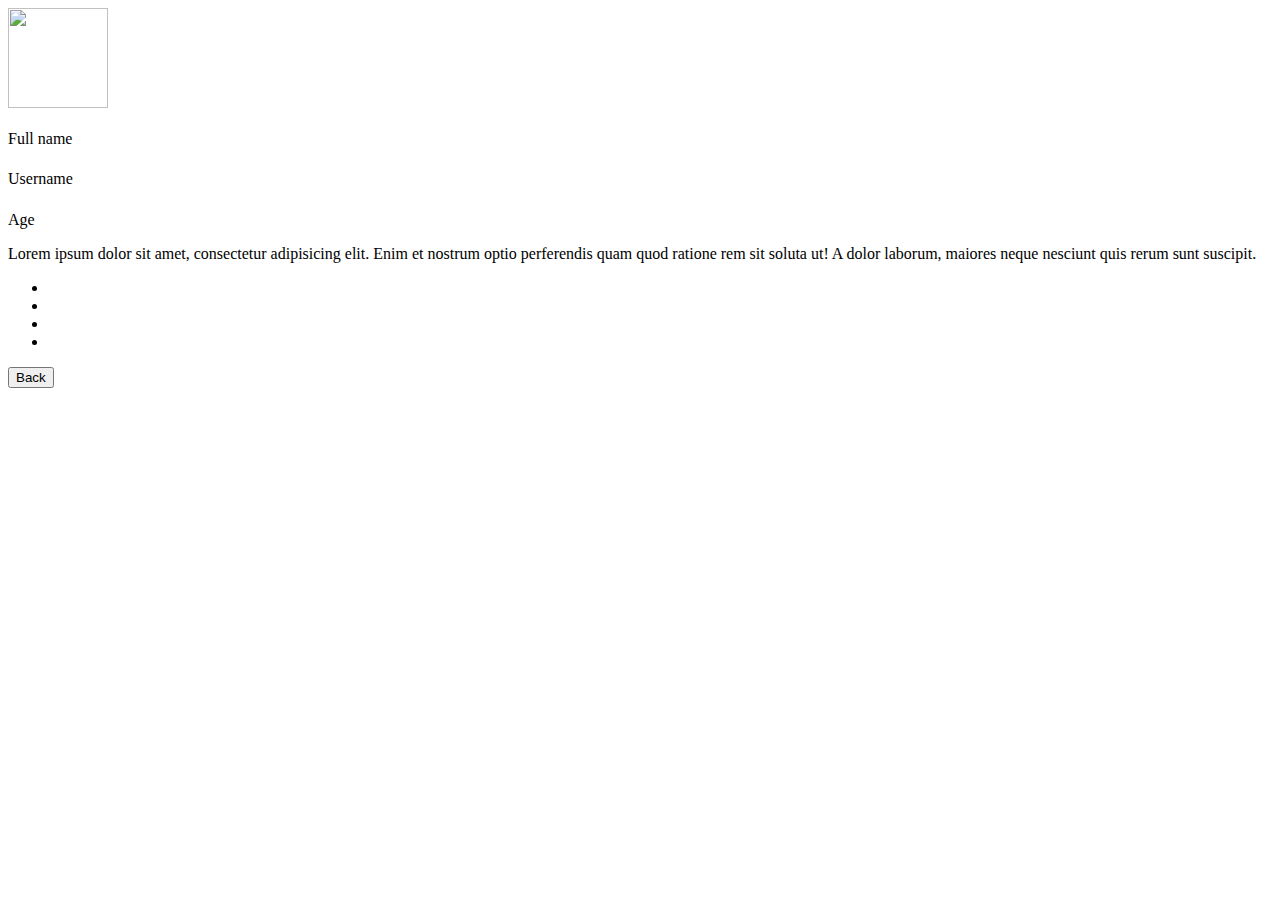
==== FunFit/src/main/resources/templates/profile.html @ ae67e31b "Added profile page and fixed navbar" ====
<html lang="en"
      xmlns:th="http://www.thymeleaf.org">

<head th:replace="fragments/head"></head>

<body>
<header th:replace="fragments/header"></header>

<main class="p-5 align-content-center bg-blur my-register-div">
    <div class="container mt-5">
        <div class="row d-flex justify-content-center">
            <div class="col-md-7">
                <div class="profile-card p-3 py-4" th:object="${user}">
                    <div class="text-center"><img src="/img/userpicture.png" width="100" class="rounded-circle"></div>
                    <div class="text-center mt-3">

                        <span class="bg-secondary p-1 px-4 rounded text-white"></span>
                        <h5 class="mt-4 mb-0" th:text="*{fullName}"></h5>
                        <span>Full name</span>
                        <h5 class="mt-2 mb-0" th:text="*{username}"></h5>
                        <span>Username</span>
                        <h5 class="mt-2 mb-0" th:text="*{age}"></h5>
                        <span>Age</span>

                        <div class="px-4 mt-5">
                            <p class="fonts">Lorem ipsum dolor sit amet, consectetur adipisicing elit. Enim et nostrum
                                optio perferendis quam quod ratione rem sit soluta ut! A dolor laborum, maiores neque
                                nesciunt quis rerum sunt suscipit. </p>
                        </div>

                        <ul class="social-list">
                            <li><i class="fab fa-facebook-square"></i></li>
                            <li><i class="fab fa-instagram"></i></li>
                            <li><i class="fab fa-linkedin"></i></li>
                            <li><i class="fab fa-google"></i></li>
                        </ul>

                        <div class="buttons">
                            <button class="btn btn-outline-primary px-4">Back</button>
                            <!--                            <button class="btn btn-primary px-4 ms-3">Contact</button>-->
                        </div>
                    </div>
                </div>
            </div>
        </div>
    </div>
</main>
</body>
</html>
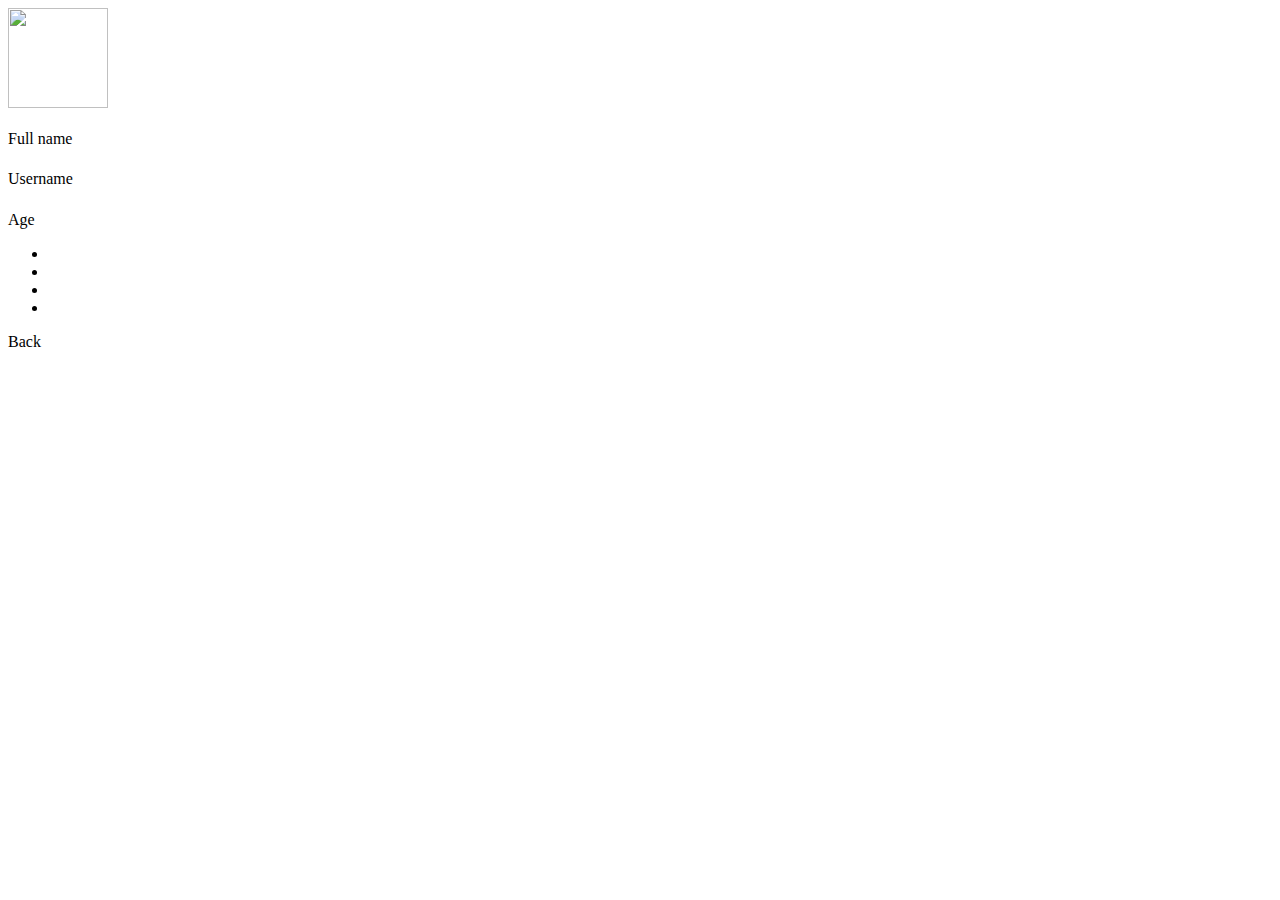
==== commit 17c0ad04: "Small changes on details view" ====
--- a/FunFit/src/main/resources/templates/profile.html
+++ b/FunFit/src/main/resources/templates/profile.html
@@ -14,19 +14,12 @@
                     <div class="text-center"><img src="/img/userpicture.png" width="100" class="rounded-circle"></div>
                     <div class="text-center mt-3">
 
-                        <span class="bg-secondary p-1 px-4 rounded text-white"></span>
                         <h5 class="mt-4 mb-0" th:text="*{fullName}"></h5>
                         <span>Full name</span>
                         <h5 class="mt-2 mb-0" th:text="*{username}"></h5>
                         <span>Username</span>
                         <h5 class="mt-2 mb-0" th:text="*{age}"></h5>
                         <span>Age</span>
-
-                        <div class="px-4 mt-5">
-                            <p class="fonts">Lorem ipsum dolor sit amet, consectetur adipisicing elit. Enim et nostrum
-                                optio perferendis quam quod ratione rem sit soluta ut! A dolor laborum, maiores neque
-                                nesciunt quis rerum sunt suscipit. </p>
-                        </div>
 
                         <ul class="social-list">
                             <li><i class="fab fa-facebook-square"></i></li>
@@ -36,7 +29,7 @@
                         </ul>
 
                         <div class="buttons">
-                            <button class="btn btn-outline-primary px-4">Back</button>
+                            <a class="btn btn-outline-primary px-4" th:href="@{/}">Back</a>
                             <!--                            <button class="btn btn-primary px-4 ms-3">Contact</button>-->
                         </div>
                     </div>
